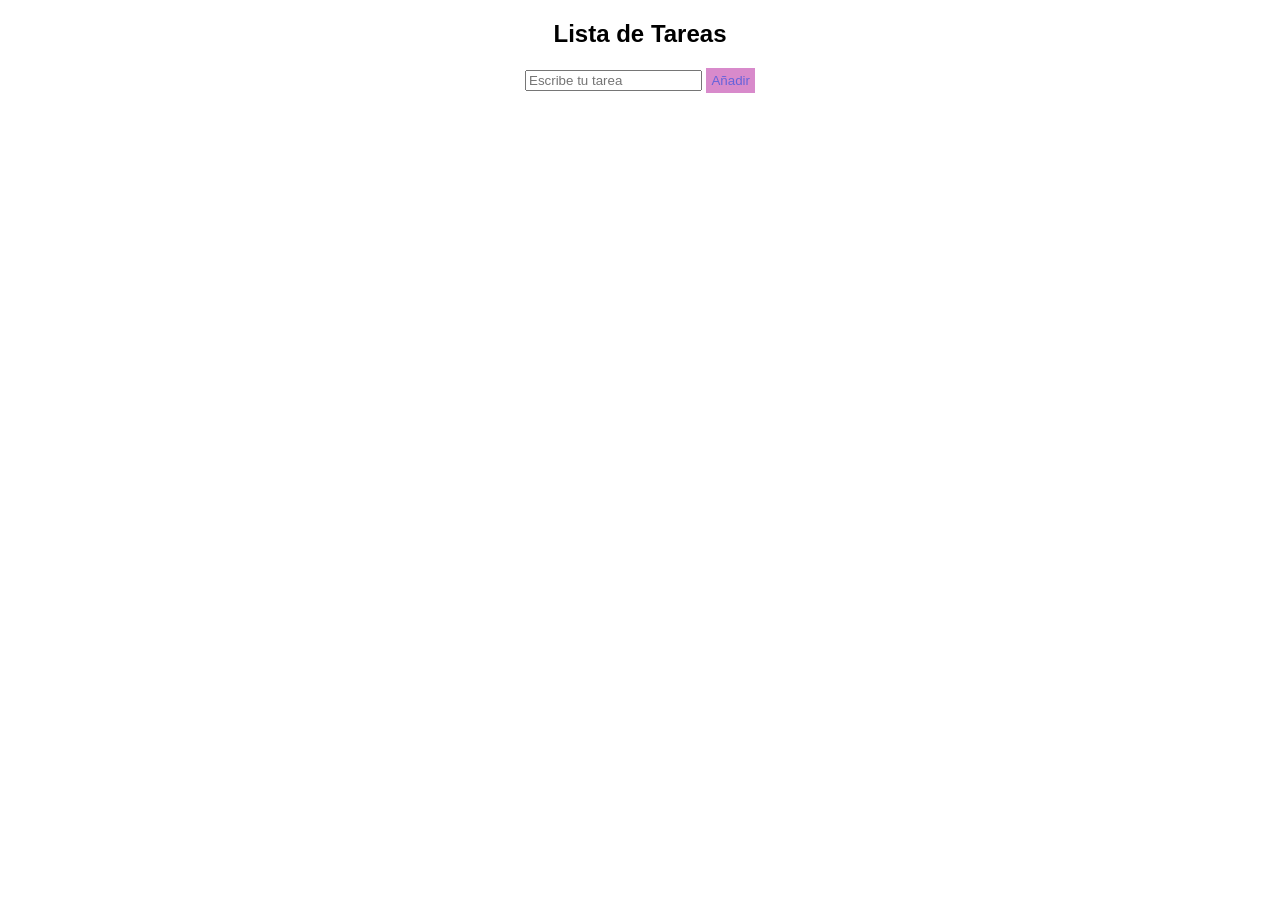
==== index.html @ 60c87eee "Update index.html" ====
<!DOCTYPE html>
<html lang="en">
<head>
    <meta charset="UTF-8">
    <meta name="viewport" content="width=, initial-scale=1.0">
    <title>Lista de Tareas</title>
    <link rel="stylesheet" href="carpeta style/style1.css">
    <link rel="manifest" href="manifest.json"> <!--Agregar manifesto-->
   

</head>


<body>
    <script src="carpeta java/java1.js"> </script>
   <h2>Lista de Tareas</h2>    
   <input type="text" id="nuevaTarea" placeholder="Escribe tu tarea">
   <button onclick="agregarTarea()">Añadir</button>

   <ul id="tareas"></ul>

</body>
</html>
---- carpeta style/style1.css ----
body{
    font-family: Arial, Helvetica, sans-serif;
    text-align: center;
}

#tareas {
    list-style: none;
    padding: 0;
}

li{
    background: #e5a6f1;
    padding: 10px;
    margin: 5px;
    display: flex;
    justify-content: space-between;
    align-items: center;
}

button{
    background: rgba(202, 94, 184, 0.726);
    color: rgba(60, 84, 223, 0.733);
    border: none;
    padding: 5px;
    cursor: pointer;
}
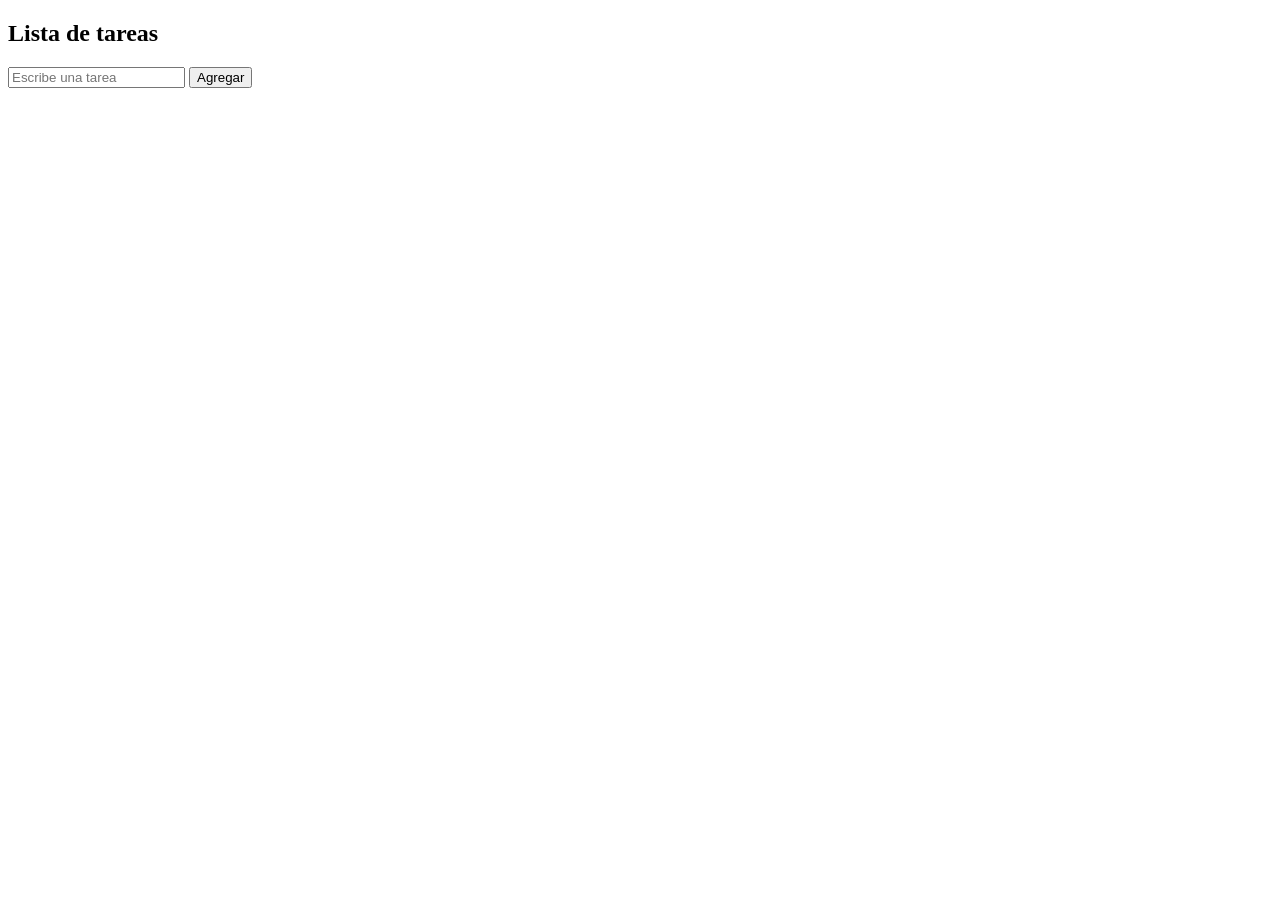
==== commit 73344d7a: "Add files via upload" ====
--- a/index.html
+++ b/index.html
@@ -2,22 +2,29 @@
 <html lang="en">
 <head>
     <meta charset="UTF-8">
-    <meta name="viewport" content="width=, initial-scale=1.0">
+    <meta name="viewport" content="width=device-width, initial-scale=1.0">
+    <link rel="stylesheet" href="carpeta_css/lista_estilo.css">
+    <link rel="manifest" href="manifest.json">
     <title>Lista de Tareas</title>
-    <link rel="stylesheet" href="carpeta style/style1.css">
-    <link rel="manifest" href="manifest.json"> <!--Agregar manifesto-->
-   
+    <script>
+        if ('serviceWorker' in navigator) {
+            window.addEventListener('load', function() {
+                navigator.serviceWorker.register('/service-worker.js').then(function(registration) {
+                    console.log('ServiceWorker registration successful with scope: ', registration.scope);
+                }, function(error) {
+                    console.log('ServiceWorker registration failed: ', error);
+                });
+            });
+        }
+    </script>
+</head>
+<body>
+    <h2>Lista de tareas</h2>
+    <input type="text" id="nuevaTarea" placeholder="Escribe una tarea">
+    <button onclick="agregarTarea()">Agregar</button>
 
-</head>
+    <ul id="tareas"></ul>
 
-
-<body>
-    <script src="carpeta java/java1.js"> </script>
-   <h2>Lista de Tareas</h2>    
-   <input type="text" id="nuevaTarea" placeholder="Escribe tu tarea">
-   <button onclick="agregarTarea()">Añadir</button>
-
-   <ul id="tareas"></ul>
-
+    <script src="carpeta_java/lista.js"></script>
 </body>
-</html>
+</html>
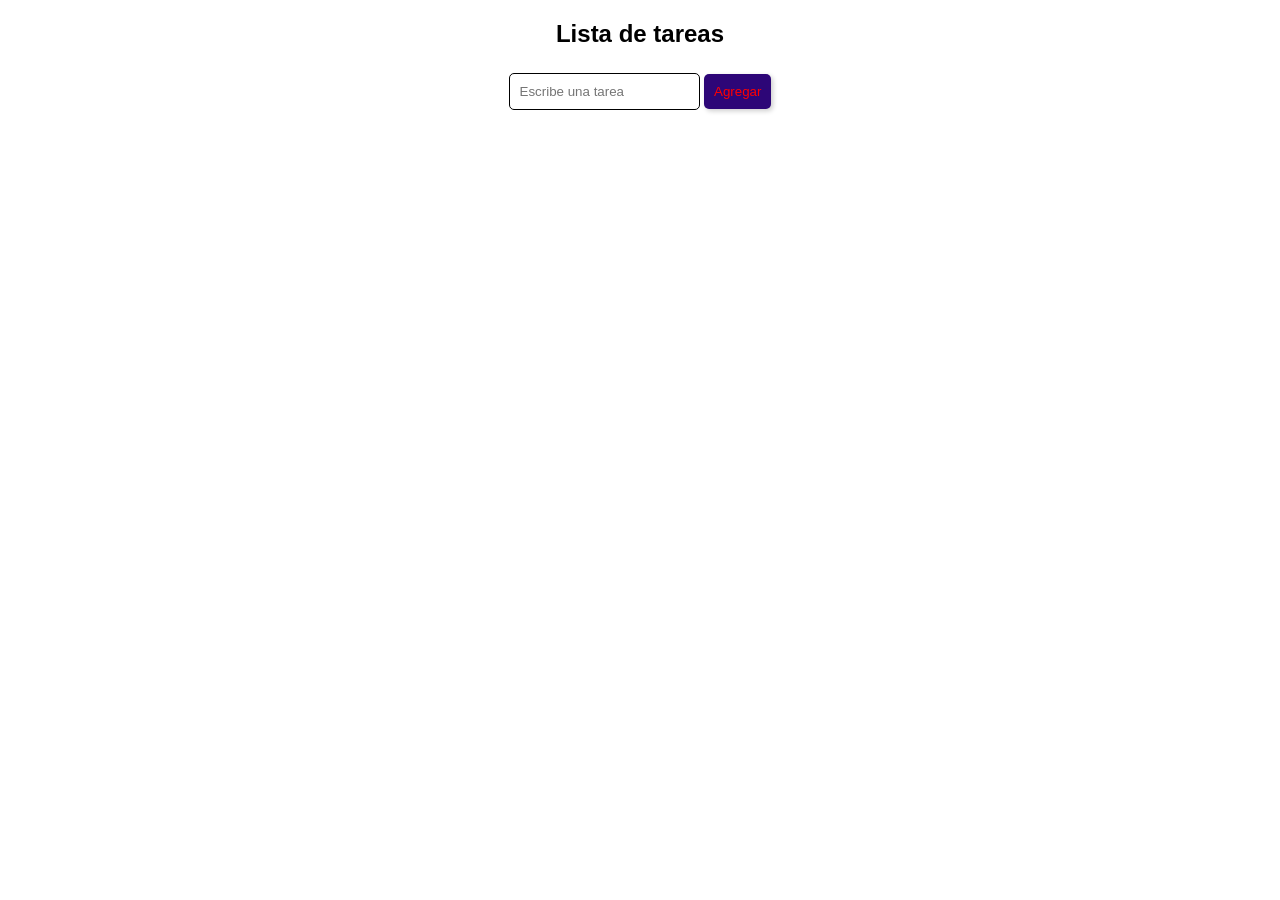
==== commit dda718ad: "Update index.html" ====
--- a/index.html
+++ b/index.html
@@ -3,7 +3,7 @@
 <head>
     <meta charset="UTF-8">
     <meta name="viewport" content="width=device-width, initial-scale=1.0">
-    <link rel="stylesheet" href="carpeta_css/lista_estilo.css">
+    <link rel="stylesheet" href="carperta_css/lista_estilo.css">
     <link rel="manifest" href="manifest.json">
     <title>Lista de Tareas</title>
     <script>
@@ -27,4 +27,4 @@
 
     <script src="carpeta_java/lista.js"></script>
 </body>
-</html>+</html>
--- a/carperta_css/lista_estilo.css
+++ b/carperta_css/lista_estilo.css
@@ -0,0 +1,42 @@
+body {
+    font-family: Arial, Helvetica, sans-serif;
+    text-align: center;
+}
+#tareas {
+    list-style: none;
+    padding: 0;
+}
+li {
+    background: #ff59a1;
+    color: black;
+    border: none;
+    padding: 5px;
+    margin: 5px;
+    display: flex;
+    justify-content: space-between;
+    align-items: center;
+}
+button {
+    background: rgb(45, 6, 119);
+    color: red;
+    border: none;
+    padding: 10px;
+    cursor: pointer;
+    box-shadow: 2px 2px 5px rgba(0, 0, 0, 0.2);
+    border-radius: 5px;
+    transition: background 0.3s, transform 0.3s;
+}
+button:hover {
+    background: rgb(60, 20, 150);
+    transform: scale(1.05);
+}
+button:active {
+    background: rgb(30, 10, 90);
+    transform: scale(0.95);
+}
+input{
+    margin-top: 5px;
+    padding: 10px;
+    border-radius: 5px;
+    border: 1px solid black;
+}
